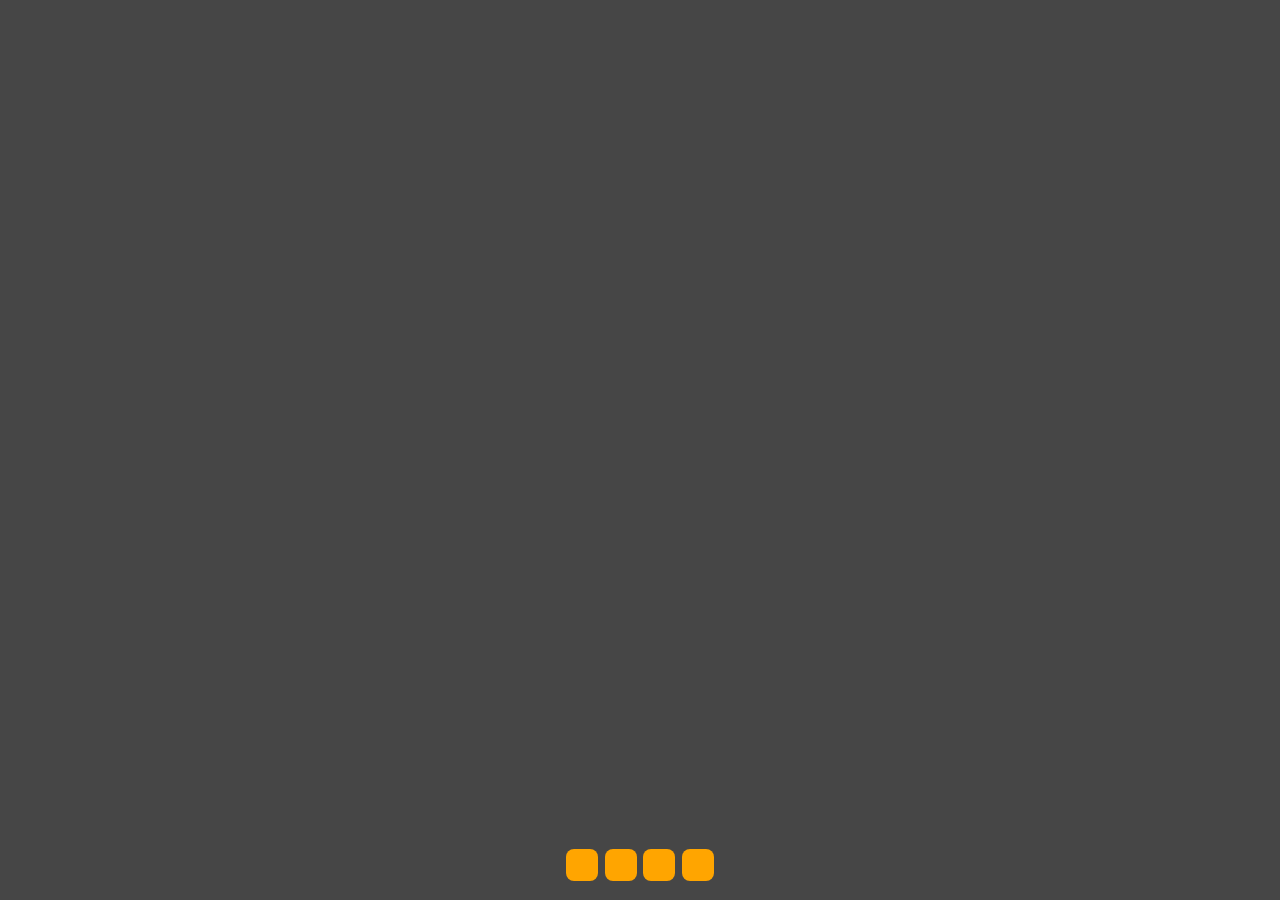
==== index.html @ 2720427d "Initial commit" ====
<!DOCTYPE html>
<html lang="en">
  <head>
    <title>Home</title>
    <meta charset="UTF-8" />
    <meta name="viewport" content="width=device-width" />
    <!--
      Need a visual blank slate?
      Remove all code in `styles.css`!
    -->
    <link rel="stylesheet" href="styles.css" />
    <script type="module" src="script.js"></script>
  </head>
  <body>
    <main>
      <div class="launcher-layout">
        <div class="launcher">
          <div class="launcher-item"></div>
          <div class="launcher-item"></div>
          <div class="launcher-item"></div>
          <div class="launcher-item"></div>
        </div>
      </div>
    </main>
  </body>
</html>
---- styles.css ----
html,
body {
  padding: 0;
  margin: 0;
}

main {
  width: 100vw;
  height: 100vh;
  background: rgb(70, 70, 70);
}

.launcher-layout {
  display: flex;
  justify-content: center;
  position: absolute;
  bottom: 0px;
  padding: auto;
  width: 100%;
}

.launcher {
  display: flex;
  align-items: flex-end;
  width: min-content;
  margin: 1em;
  border-radius: 0.5em;
}

.launcher-item {
  width: 2em;
  aspect-ratio: 1 / 1;
  margin: 0.2em;
  background: orange;
  border-radius: 0.5em;
  transition: all 0.3s;
}

.launcher-item:hover {
  background: orangered;
  width: 5em;
}
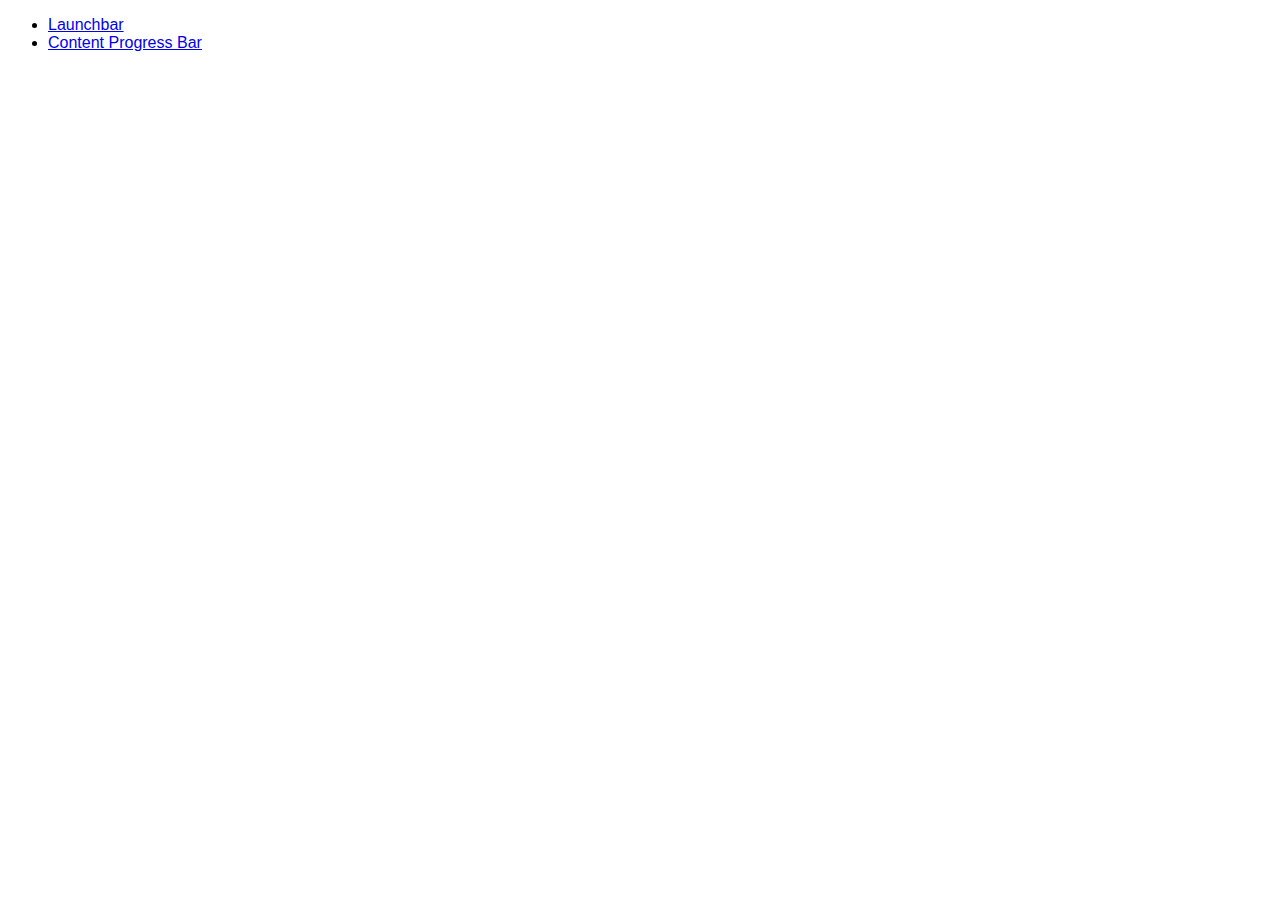
==== commit a8aa0df1: "2 files modified, 5 added" ====
--- a/index.html
+++ b/index.html
@@ -13,14 +13,24 @@
   </head>
   <body>
     <main>
-      <div class="launcher-layout">
-        <div class="launcher">
-          <div class="launcher-item"></div>
-          <div class="launcher-item"></div>
-          <div class="launcher-item"></div>
-          <div class="launcher-item"></div>
-        </div>
-      </div>
+      <ul>
+        <li><a href="src/launchbar/index.html">Launchbar</a></li>
+        <li>
+          <a href="src/content-progress-bar/index.html">Content Progress Bar<div class="launcher-layout">
+          <div class="launcher">
+            <div class="launcher-item"></div>
+            <div class="launcher-item"></div>
+            <div class="launcher-item"></div>
+            <div class="launcher-item"></div>
+          </div><div class="launcher-layout">
+          <div class="launcher">
+            <div class="launcher-item"></div>
+            <div class="launcher-item"></div>
+            <div class="launcher-item"></div>
+            <div class="launcher-item"></div>
+          </div></a>
+        </li>
+      </ul>
     </main>
   </body>
 </html>
--- a/styles.css
+++ b/styles.css
@@ -1,42 +1,3 @@
-html,
-body {
-  padding: 0;
-  margin: 0;
+html {
+  font-family: Verdana, Tahoma, sans-serif, serif;
 }
-
-main {
-  width: 100vw;
-  height: 100vh;
-  background: rgb(70, 70, 70);
-}
-
-.launcher-layout {
-  display: flex;
-  justify-content: center;
-  position: absolute;
-  bottom: 0px;
-  padding: auto;
-  width: 100%;
-}
-
-.launcher {
-  display: flex;
-  align-items: flex-end;
-  width: min-content;
-  margin: 1em;
-  border-radius: 0.5em;
-}
-
-.launcher-item {
-  width: 2em;
-  aspect-ratio: 1 / 1;
-  margin: 0.2em;
-  background: orange;
-  border-radius: 0.5em;
-  transition: all 0.3s;
-}
-
-.launcher-item:hover {
-  background: orangered;
-  width: 5em;
-}
